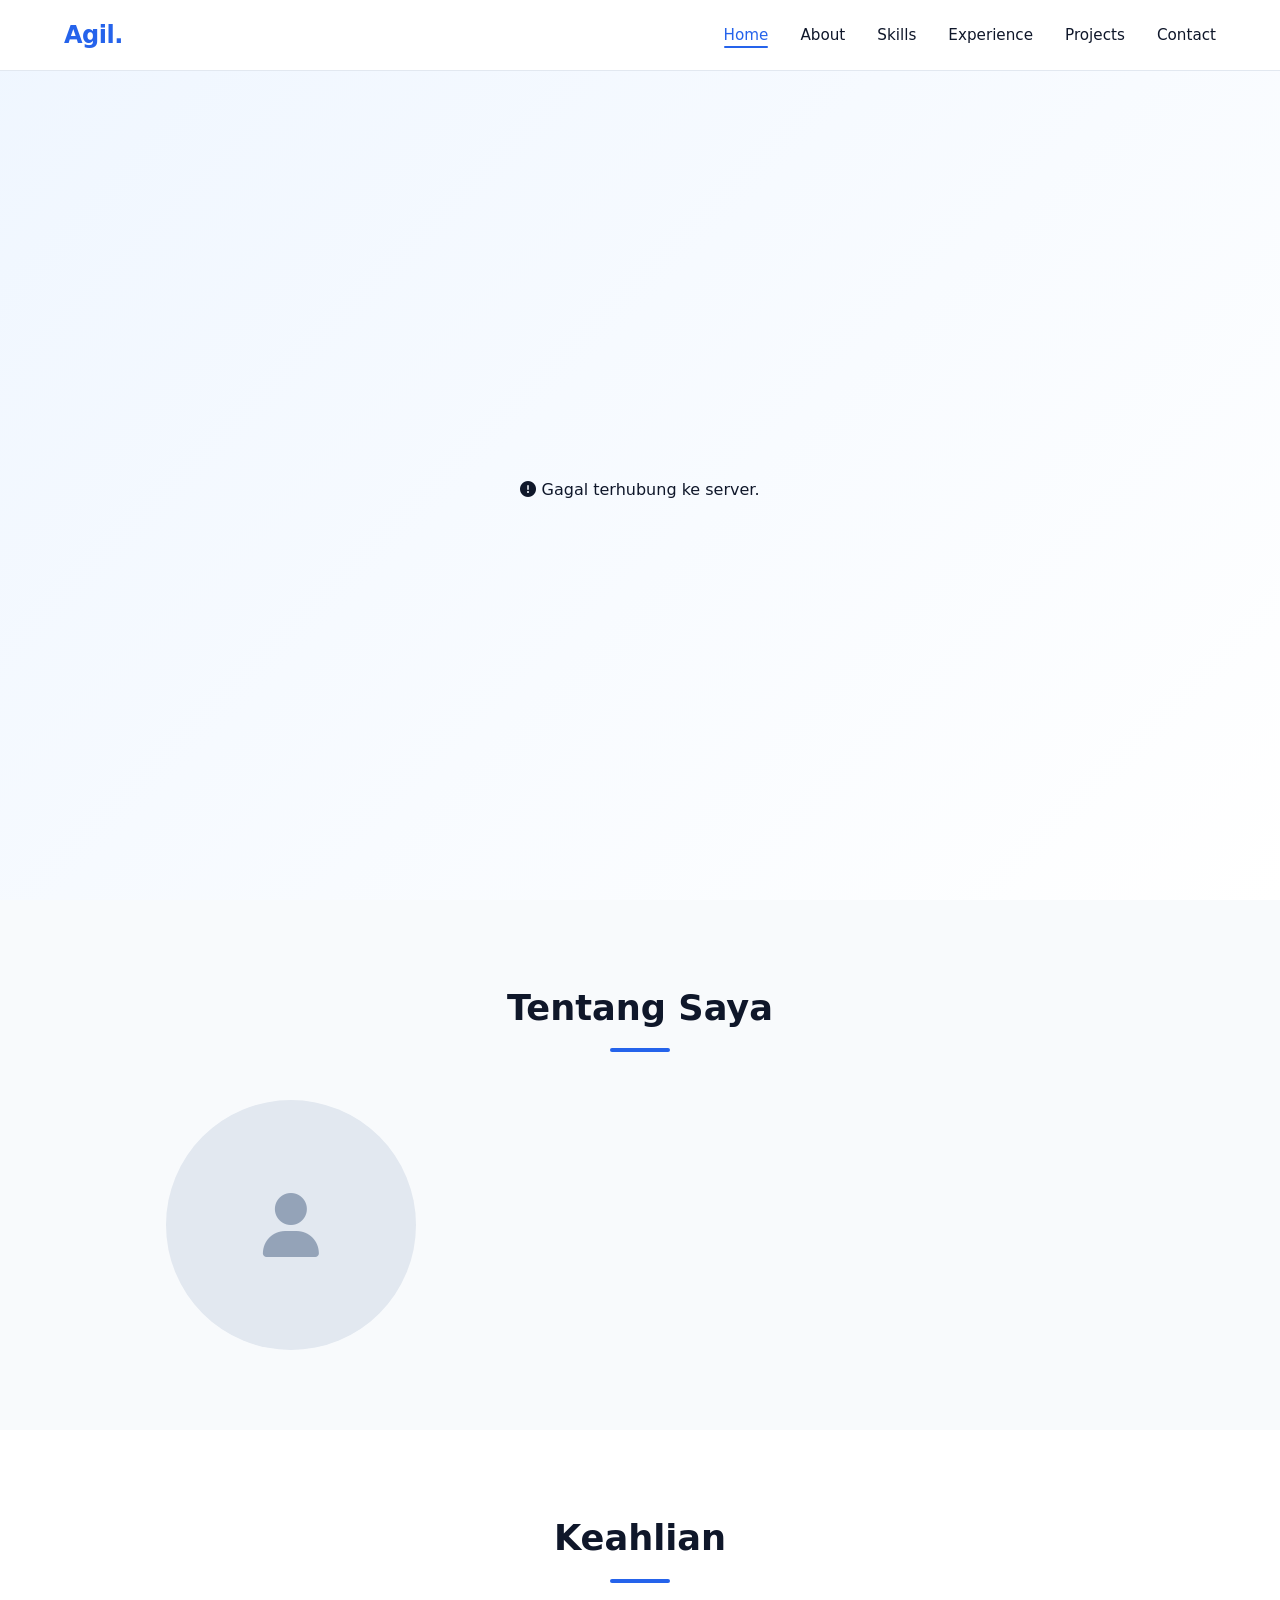
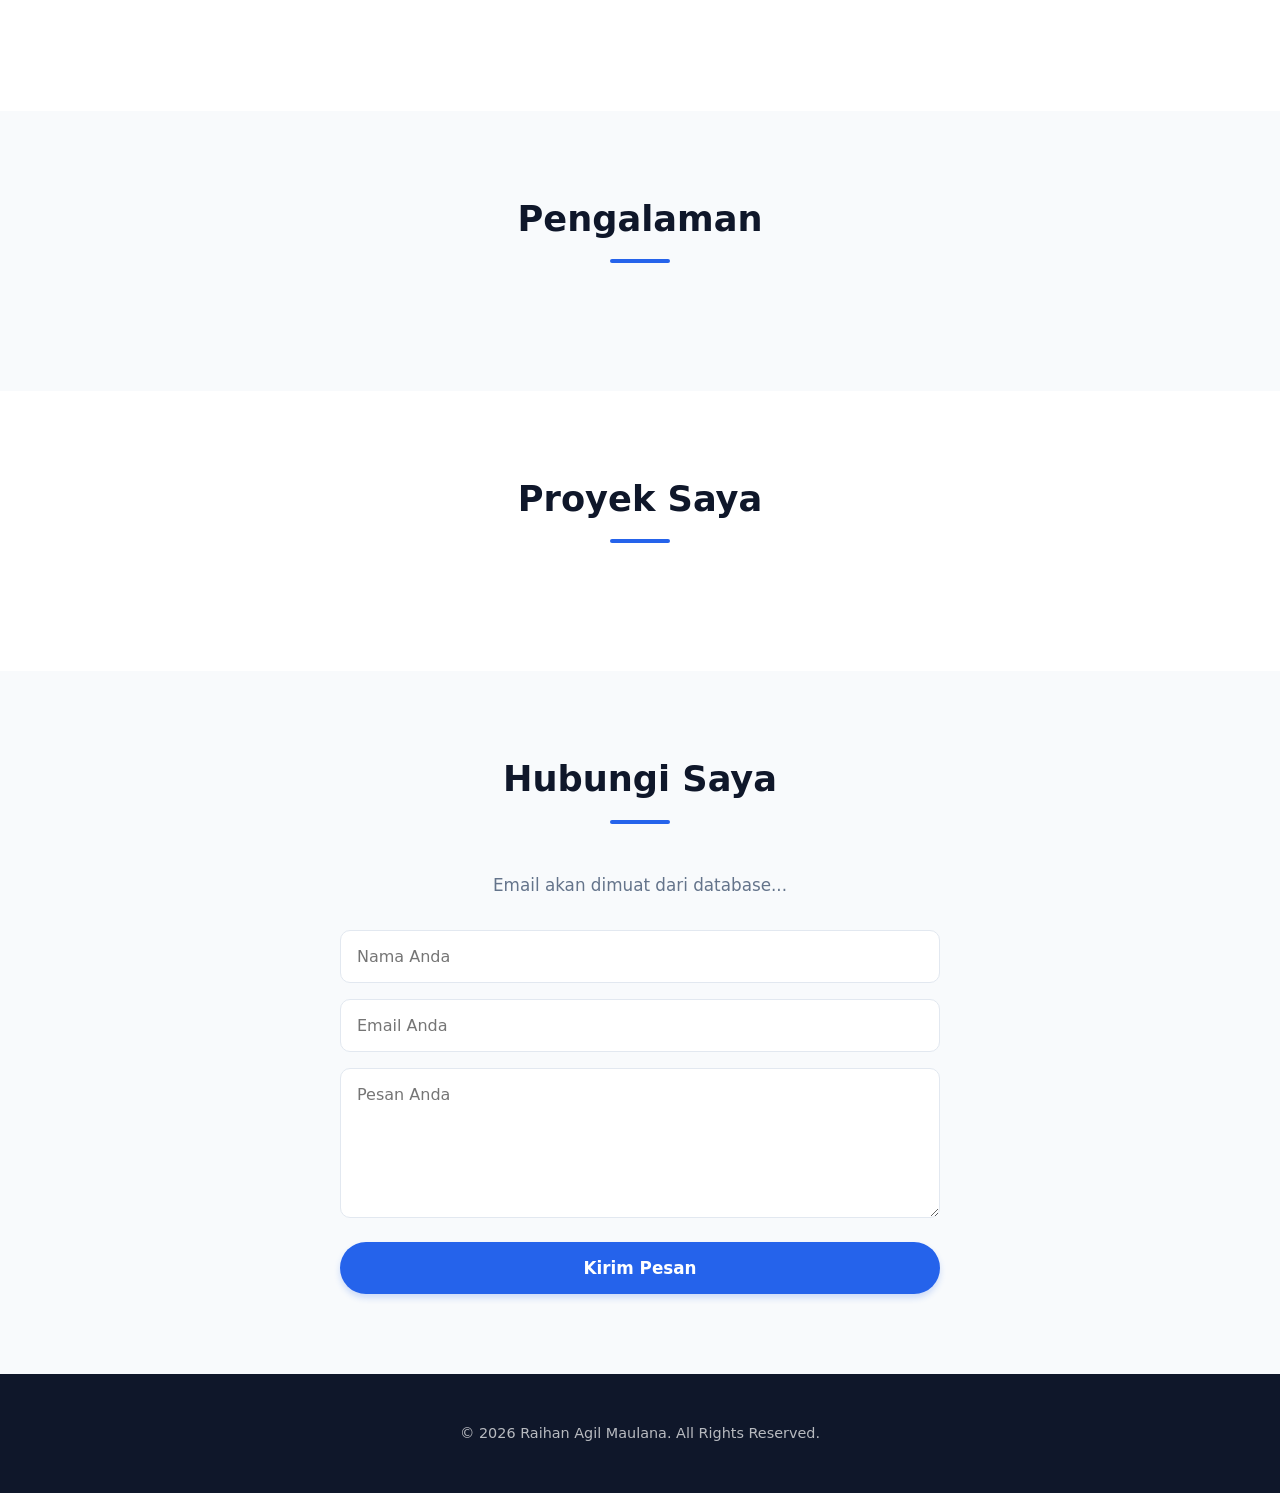
==== index.html @ 37c0d4f0 "first commit" ====
<!doctype html>
<html lang="id">
  <head>
    <meta charset="UTF-8" />
    <meta name="viewport" content="width=device-width, initial-scale=1.0" />
    <title>Portofolio - Raihan Agil Maulana</title>
    <link rel="stylesheet" href="https://cdnjs.cloudflare.com/ajax/libs/font-awesome/6.4.0/css/all.min.css" />
    <link rel="icon" href="favicon.ico" type="image/x-icon">
    <link rel="stylesheet" href="Frontend/utama/css/style.css" /> 
  </head>
  <body>
    <!-- Navbar -->
    <nav id="navbar">
      <a href="Frontend/admin/login.html" class="logo">Agil.</a>
      <ul id="navMenu">
        <li><a href="#home" class="nav-link active">Home</a></li>
        <li><a href="#about" class="nav-link">About</a></li>
        <li><a href="#skills" class="nav-link">Skills</a></li>
        <li><a href="#experience" class="nav-link">Experience</a></li>
        <li><a href="#projects" class="nav-link">Projects</a></li>
        <li><a href="#contact" class="nav-link">Contact</a></li>
      </ul>
      <button class="hamburger" id="hamburger"><i class="fas fa-bars"></i></button>
    </nav>

    <!-- Hero Section -->
    <section class="hero" id="home">
      <div class="hero-content" id="hero-content">
        <div class="loading-skeleton">Memuat profil...</div>
      </div>
    </section>

    <!-- About Section -->
    <section id="about">
      <h2 class="section-title">Tentang Saya</h2>
      <div class="about-content">
        <div class="about-img">
          <img id="profile-photo" src="" alt="Foto Profil" style="display:none; width:100%; border-radius:50%;" />
          <div class="placeholder-img" id="photo-placeholder"><i class="fas fa-user"></i></div>
        </div>
        <div class="about-text" id="about-text">
          <!-- Diisi oleh JS -->
        </div>
      </div>
    </section>

    <!-- Skills Section -->
    <section id="skills" class="bg-white">
      <h2 class="section-title">Keahlian</h2>
      <div class="skills-grid" id="skills-container">
        <!-- Diisi oleh JS -->
      </div>
    </section>

    <!-- Experience Section -->
    <section id="experience">
      <h2 class="section-title">Pengalaman</h2>
      <div class="timeline" id="experience-container">
        <!-- Diisi oleh JS -->
      </div>
    </section>

    <!-- Projects Section (STRUKTUR BARU UNTUK OVERLAY) -->
    <section id="projects" class="bg-white">
      <h2 class="section-title">Proyek Saya</h2>
      <div class="projects-grid" id="projects-container">
        <!-- Template Project Card akan di-render di sini oleh JS -->
      </div>
    </section>

    <!-- Contact Section -->
    <section id="contact">
      <h2 class="section-title">Hubungi Saya</h2>
      <div class="contact-container">
        <p id="contact-email-display">Email akan dimuat dari database...</p>
        <form class="contact-form" id="contactForm">
          <input type="text" id="contactName" placeholder="Nama Anda" required />
          <input type="email" id="contactEmail" placeholder="Email Anda" required />
          <textarea id="contactMessage" placeholder="Pesan Anda" required></textarea>
          <button type="submit" class="btn" id="sendBtn">Kirim Pesan</button>
        </form>
      </div>
    </section>

    <footer>
      <p>&copy; <span id="current-year"></span> Raihan Agil Maulana. All Rights Reserved.</p>
    </footer>

    <!-- Load API Config & Main Script -->
    <script src="Frontend/admin/js/api.js"></script>
    <script src="Frontend/utama/js/script.js"></script>
  </body>
</html>
---- Frontend/utama/css/style.css ----
/* =========================================
   1. RESET & VARIABEL GLOBAL
   ========================================= */
:root {
  --primary: #2563eb;
  --secondary: #1e40af;
  --bg-light: #f8fafc;
  --bg-white: #ffffff;
  --text-dark: #0f172a;
  --text-gray: #64748b;
  --border: #e2e8f0;
  --shadow-sm: 0 2px 4px rgba(0, 0, 0, 0.05);
  --shadow-md: 0 4px 6px -1px rgba(0, 0, 0, 0.1);
  --shadow-lg: 0 10px 15px -3px rgba(0, 0, 0, 0.1);
}

* {
  margin: 0;
  padding: 0;
  box-sizing: border-box;
  font-family: "Segoe UI", system-ui, -apple-system, sans-serif;
}

html {
  scroll-behavior: smooth;
  scroll-padding-top: 80px; /* Agar scroll tidak tertutup navbar */
}

body {
  background: var(--bg-light);
  color: var(--text-dark);
  line-height: 1.6;
  font-size: 16px;
  overflow-x: hidden;
}

/* =========================================
   2. NAVBAR
   ========================================= */
nav {
  position: fixed;
  top: 0;
  width: 100%;
  background: rgba(255, 255, 255, 0.95);
  backdrop-filter: blur(10px);
  z-index: 1000;
  padding: 1rem 5%;
  display: flex;
  justify-content: space-between;
  align-items: center;
  border-bottom: 1px solid var(--border);
  transition: all 0.3s ease;
}

nav.scrolled {
  box-shadow: var(--shadow-md);
  padding: 0.75rem 5%;
}

nav .logo {
  font-size: 1.5rem;
  font-weight: 800;
  color: var(--primary);
  text-decoration: none;
  letter-spacing: -0.5px;
}

nav ul {
  display: flex;
  list-style: none;
  gap: 2rem;
}

nav ul li a {
  text-decoration: none;
  color: var(--text-dark);
  font-weight: 500;
  font-size: 0.95rem;
  transition: color 0.3s;
  position: relative;
}

nav ul li a:hover,
nav ul li a.active {
  color: var(--primary);
}

nav ul li a.active::after {
  content: "";
  position: absolute;
  bottom: -4px;
  left: 0;
  width: 100%;
  height: 2px;
  background: var(--primary);
  border-radius: 2px;
}

.hamburger {
  display: none;
  background: none;
  border: none;
  font-size: 1.5rem;
  color: var(--text-dark);
  cursor: pointer;
}

/* =========================================
   3. HERO SECTION
   ========================================= */
.hero {
  min-height: 100vh;
  display: flex;
  align-items: center;
  justify-content: center;
  text-align: center;
  padding: 0 1.5rem;
  background: linear-gradient(135deg, #eff6ff 0%, #ffffff 100%);
  padding-top: 80px;
}

.hero-content h4 {
  color: var(--primary);
  font-weight: 600;
  margin-bottom: 0.5rem;
  font-size: 1.1rem;
  text-transform: uppercase;
  letter-spacing: 1px;
}

.hero-content h1 {
  font-size: 3rem;
  margin-bottom: 1rem;
  line-height: 1.2;
  color: var(--text-dark);
}

.hero-content p {
  max-width: 600px;
  margin: 0 auto 2rem;
  color: var(--text-gray);
  font-size: 1.1rem;
}

.btn {
  display: inline-block;
  padding: 0.8rem 2rem;
  background: var(--primary);
  color: white;
  text-decoration: none;
  border-radius: 50px;
  font-weight: 600;
  transition: all 0.3s ease;
  border: none;
  cursor: pointer;
  font-size: 1rem;
  box-shadow: 0 4px 6px rgba(37, 99, 235, 0.2);
}

.btn:hover {
  background: var(--secondary);
  transform: translateY(-2px);
  box-shadow: 0 6px 12px rgba(37, 99, 235, 0.3);
}

.loading-skeleton {
  color: var(--text-gray);
  font-style: italic;
}

/* =========================================
   4. SECTIONS UMUM
   ========================================= */
section {
  padding: 5rem 10%;
}

.bg-white {
  background: var(--bg-white);
}

.section-title {
  text-align: center;
  font-size: 2.2rem;
  margin-bottom: 3rem;
  color: var(--text-dark);
}

.section-title::after {
  content: "";
  display: block;
  width: 60px;
  height: 4px;
  background: var(--primary);
  margin: 0.75rem auto 0;
  border-radius: 4px;
}

/* =========================================
   5. ABOUT SECTION
   ========================================= */
.about-content {
  display: flex;
  gap: 3rem;
  align-items: center;
  flex-wrap: wrap;
}

.about-img {
  flex: 1;
  min-width: 250px;
  text-align: center;
}

.placeholder-img {
  width: 250px;
  height: 250px;
  background: var(--border);
  border-radius: 50%;
  display: inline-flex;
  align-items: center;
  justify-content: center;
  font-size: 4rem;
  color: #94a3b8;
  margin: 0 auto;
}

#profile-photo {
  width: 250px;
  height: 250px;
  object-fit: cover;
  border-radius: 50%;
  box-shadow: var(--shadow-lg);
  display: none; /* Diatur via JS */
}

.about-text {
  flex: 2;
  min-width: 300px;
}

.about-text h3 {
  font-size: 1.8rem;
  margin-bottom: 1rem;
  color: var(--primary);
}

.about-text p {
  color: var(--text-gray);
  margin-bottom: 1rem;
  font-size: 1.05rem;
}

/* =========================================
   6. SKILLS SECTION
   ========================================= */
.skills-grid {
  display: grid;
  grid-template-columns: repeat(auto-fit, minmax(140px, 1fr));
  gap: 1.5rem;
}

.skill-card {
  background: var(--bg-white);
  padding: 2rem 1.5rem;
  border-radius: 16px;
  text-align: center;
  box-shadow: var(--shadow-sm);
  transition: all 0.3s ease;
  border: 1px solid transparent;
}

.skill-card:hover {
  transform: translateY(-5px);
  box-shadow: var(--shadow-md);
  border-color: var(--primary);
}

.skill-card i {
  font-size: 2.5rem;
  color: var(--primary);
  margin-bottom: 1rem;
  display: block;
}

.skill-card h4 {
  font-size: 1rem;
  color: var(--text-dark);
}

/* =========================================
   7. TIMELINE (EXPERIENCE)
   ========================================= */
.timeline {
  position: relative;
  max-width: 800px;
  margin: 0 auto;
  padding-left: 2rem;
}

.timeline::before {
  content: "";
  position: absolute;
  left: 0;
  top: 0;
  width: 3px;
  height: 100%;
  background: var(--border);
  border-radius: 3px;
}

.timeline-item {
  position: relative;
  padding-bottom: 2.5rem;
  padding-left: 2rem;
}

.timeline-item:last-child {
  padding-bottom: 0;
}

.timeline-dot {
  position: absolute;
  left: -0.65rem;
  top: 0.5rem;
  width: 16px;
  height: 16px;
  border-radius: 50%;
  background: var(--primary);
  border: 3px solid var(--bg-light);
  box-shadow: 0 0 0 2px var(--primary);
}

.timeline-content {
  background: var(--bg-white);
  padding: 1.5rem;
  border-radius: 12px;
  box-shadow: var(--shadow-sm);
  transition: all 0.3s ease;
  border: 1px solid var(--border);
}

.timeline-content:hover {
  transform: translateX(5px);
  box-shadow: var(--shadow-md);
  border-color: var(--primary);
}

.timeline-date {
  display: inline-block;
  background: #eff6ff;
  color: var(--primary);
  padding: 0.3rem 0.8rem;
  border-radius: 20px;
  font-size: 0.8rem;
  font-weight: 600;
  margin-bottom: 0.5rem;
}

.timeline-content h3 {
  font-size: 1.2rem;
  margin-bottom: 0.3rem;
  color: var(--text-dark);
}

.timeline-content h4 {
  color: var(--text-gray);
  font-size: 0.95rem;
  font-weight: 500;
  margin-bottom: 0.8rem;
}

.timeline-content p {
  color: var(--text-gray);
  font-size: 0.95rem;
  line-height: 1.6;
}

/* =========================================
   8. PROJECTS SECTION (FIXED OVERLAY)
   ========================================= */
.projects-grid {
  display: grid;
  grid-template-columns: repeat(auto-fit, minmax(320px, 1fr));
  gap: 2rem;
}

.project-card {
  background: var(--bg-white);
  border-radius: 16px;
  overflow: hidden;
  box-shadow: var(--shadow-sm);
  transition: all 0.3s ease;
  display: flex;
  flex-direction: column;
  border: 1px solid var(--border);
}

.project-card:hover {
  transform: translateY(-5px);
  box-shadow: var(--shadow-lg);
  border-color: var(--primary);
}

.project-img-wrapper {
  position: relative;
  height: 220px;
  width: 100%;
  overflow: hidden;
}

.project-img {
  width: 100%;
  height: 100%;
  object-fit: cover;
  transition: transform 0.5s ease;
}

.project-card:hover .project-img {
  transform: scale(1.05);
}

/* Overlay Gradasi agar tulisan terbaca jelas */
.project-overlay {
  position: absolute;
  bottom: 0;
  left: 0;
  width: 100%;
  height: 70%;
  background: linear-gradient(to top, rgba(0,0,0,0.9) 0%, rgba(0,0,0,0.4) 50%, transparent 100%);
  display: flex;
  align-items: flex-end;
  padding: 1.5rem;
  pointer-events: none;
}

.project-title-overlay {
  color: white;
  font-size: 1.3rem;
  font-weight: 700;
  margin: 0;
  text-shadow: 0 2px 4px rgba(0,0,0,0.6);
  line-height: 1.3;
}

.project-info {
  padding: 1.5rem;
  flex-grow: 1;
  display: flex;
  flex-direction: column;
}

.project-info p {
  color: var(--text-gray);
  font-size: 0.95rem;
  margin-bottom: 1.25rem;
  line-height: 1.6;
  
  /* Memotong teks jika terlalu panjang (Clamp) */
  display: -webkit-box;
  line-clamp: 3;
  -webkit-line-clamp: 3;
  -webkit-box-orient: vertical;
  overflow: hidden;
}

.project-tags {
  display: flex;
  gap: 0.5rem;
  flex-wrap: wrap;
  margin-top: auto;
  margin-bottom: 1.25rem;
}

.project-tags span {
  background: #eff6ff;
  color: var(--primary);
  padding: 0.3rem 0.8rem;
  border-radius: 20px;
  font-size: 0.75rem;
  font-weight: 600;
}

.project-links a {
  text-decoration: none;
  color: var(--primary);
  font-weight: 600;
  font-size: 0.95rem;
  display: inline-flex;
  align-items: center;
  gap: 0.4rem;
  transition: gap 0.2s ease;
}

.project-links a:hover {
  gap: 0.7rem;
}

/* =========================================
   9. CONTACT SECTION
   ========================================= */
.contact-container {
  max-width: 600px;
  margin: 0 auto;
  text-align: center;
}

.contact-container > p {
  color: var(--text-gray);
  margin-bottom: 2rem;
  font-size: 1.05rem;
}

.contact-form input,
.contact-form textarea {
  width: 100%;
  padding: 1rem;
  margin-bottom: 1rem;
  border: 1px solid var(--border);
  border-radius: 10px;
  font-size: 1rem;
  outline: none;
  transition: all 0.3s ease;
  background: var(--bg-white);
}

.contact-form input:focus,
.contact-form textarea:focus {
  border-color: var(--primary);
  box-shadow: 0 0 0 3px rgba(37, 99, 235, 0.1);
}

.contact-form textarea {
  min-height: 150px;
  resize: vertical;
}

.contact-form button {
  width: 100%;
  padding: 1rem;
  font-size: 1.05rem;
}

/* =========================================
   10. FOOTER
   ========================================= */
footer {
  background: var(--text-dark);
  color: white;
  text-align: center;
  padding: 3rem 1.5rem;
}

footer .socials {
  margin-bottom: 1.5rem;
  display: flex;
  justify-content: center;
  gap: 1.5rem;
}

footer .socials a {
  color: white;
  font-size: 1.5rem;
  transition: all 0.3s ease;
  text-decoration: none;
  opacity: 0.8;
}

footer .socials a:hover {
  color: var(--primary);
  opacity: 1;
  transform: translateY(-3px);
}

footer p {
  font-size: 0.9rem;
  opacity: 0.7;
}

/* =========================================
   11. RESPONSIVE DESIGN
   ========================================= */

/* Tablet & Small Laptop */
@media (max-width: 1024px) {
  section {
    padding: 4rem 8%;
  }
  
  .hero-content h1 {
    font-size: 2.5rem;
  }
  
  .section-title {
    font-size: 2rem;
  }
  
  .projects-grid {
    grid-template-columns: repeat(auto-fit, minmax(280px, 1fr));
  }
}

/* Mobile Devices */
@media (max-width: 768px) {
  /* Navbar Mobile */
  nav ul {
    position: fixed;
    top: 70px;
    right: -100%;
    width: 70%;
    height: calc(100vh - 70px);
    background: white;
    flex-direction: column;
    padding: 2rem;
    box-shadow: -5px 0 15px rgba(0, 0, 0, 0.1);
    transition: right 0.3s ease;
    gap: 1.5rem;
    z-index: 999;
  }
  
  nav ul.active {
    right: 0;
  }
  
  .hamburger {
    display: block;
    z-index: 1001;
  }
  
  /* Layout Adjustments */
  section {
    padding: 3rem 5%;
  }
  
  .hero {
    min-height: 90vh;
    padding-top: 100px;
  }
  
  .hero-content h1 {
    font-size: 2rem;
  }
  
  .hero-content p {
    font-size: 1rem;
  }
  
  .section-title {
    font-size: 1.8rem;
    margin-bottom: 2rem;
  }
  
  /* About Section Mobile */
  .about-content {
    flex-direction: column;
    text-align: center;
    gap: 2rem;
  }
  
  .placeholder-img, #profile-photo {
    width: 200px;
    height: 200px;
  }
  
  /* Skills Mobile */
  .skills-grid {
    grid-template-columns: repeat(2, 1fr);
    gap: 1rem;
  }
  
  .skill-card {
    padding: 1.5rem 1rem;
  }
  
  /* Timeline Mobile */
  .timeline {
    padding-left: 1.5rem;
  }
  
  .timeline-dot {
    left: -0.55rem;
    width: 14px;
    height: 14px;
  }
  
  .timeline-item {
    padding-left: 1.5rem;
  }
  
  /* Projects Mobile */
  .projects-grid {
    grid-template-columns: 1fr;
    gap: 1.5rem;
  }
  
  .project-img-wrapper {
    height: 200px;
  }
  
  .project-title-overlay {
    font-size: 1.1rem;
  }
}

/* Very Small Mobile */
@media (max-width: 480px) {
  .hero-content h1 {
    font-size: 1.75rem;
  }
  
  .btn {
    padding: 0.7rem 1.5rem;
    font-size: 0.9rem;
  }
  
  .skills-grid {
    grid-template-columns: repeat(2, 1fr);
  }
  
  .skill-card i {
    font-size: 2rem;
  }
  
  .timeline-content h3 {
    font-size: 1.05rem;
  }
  
  .project-info {
    padding: 1.25rem;
  }
  
  footer .socials {
    gap: 1rem;
  }
  
  footer .socials a {
    font-size: 1.25rem;
  }
}
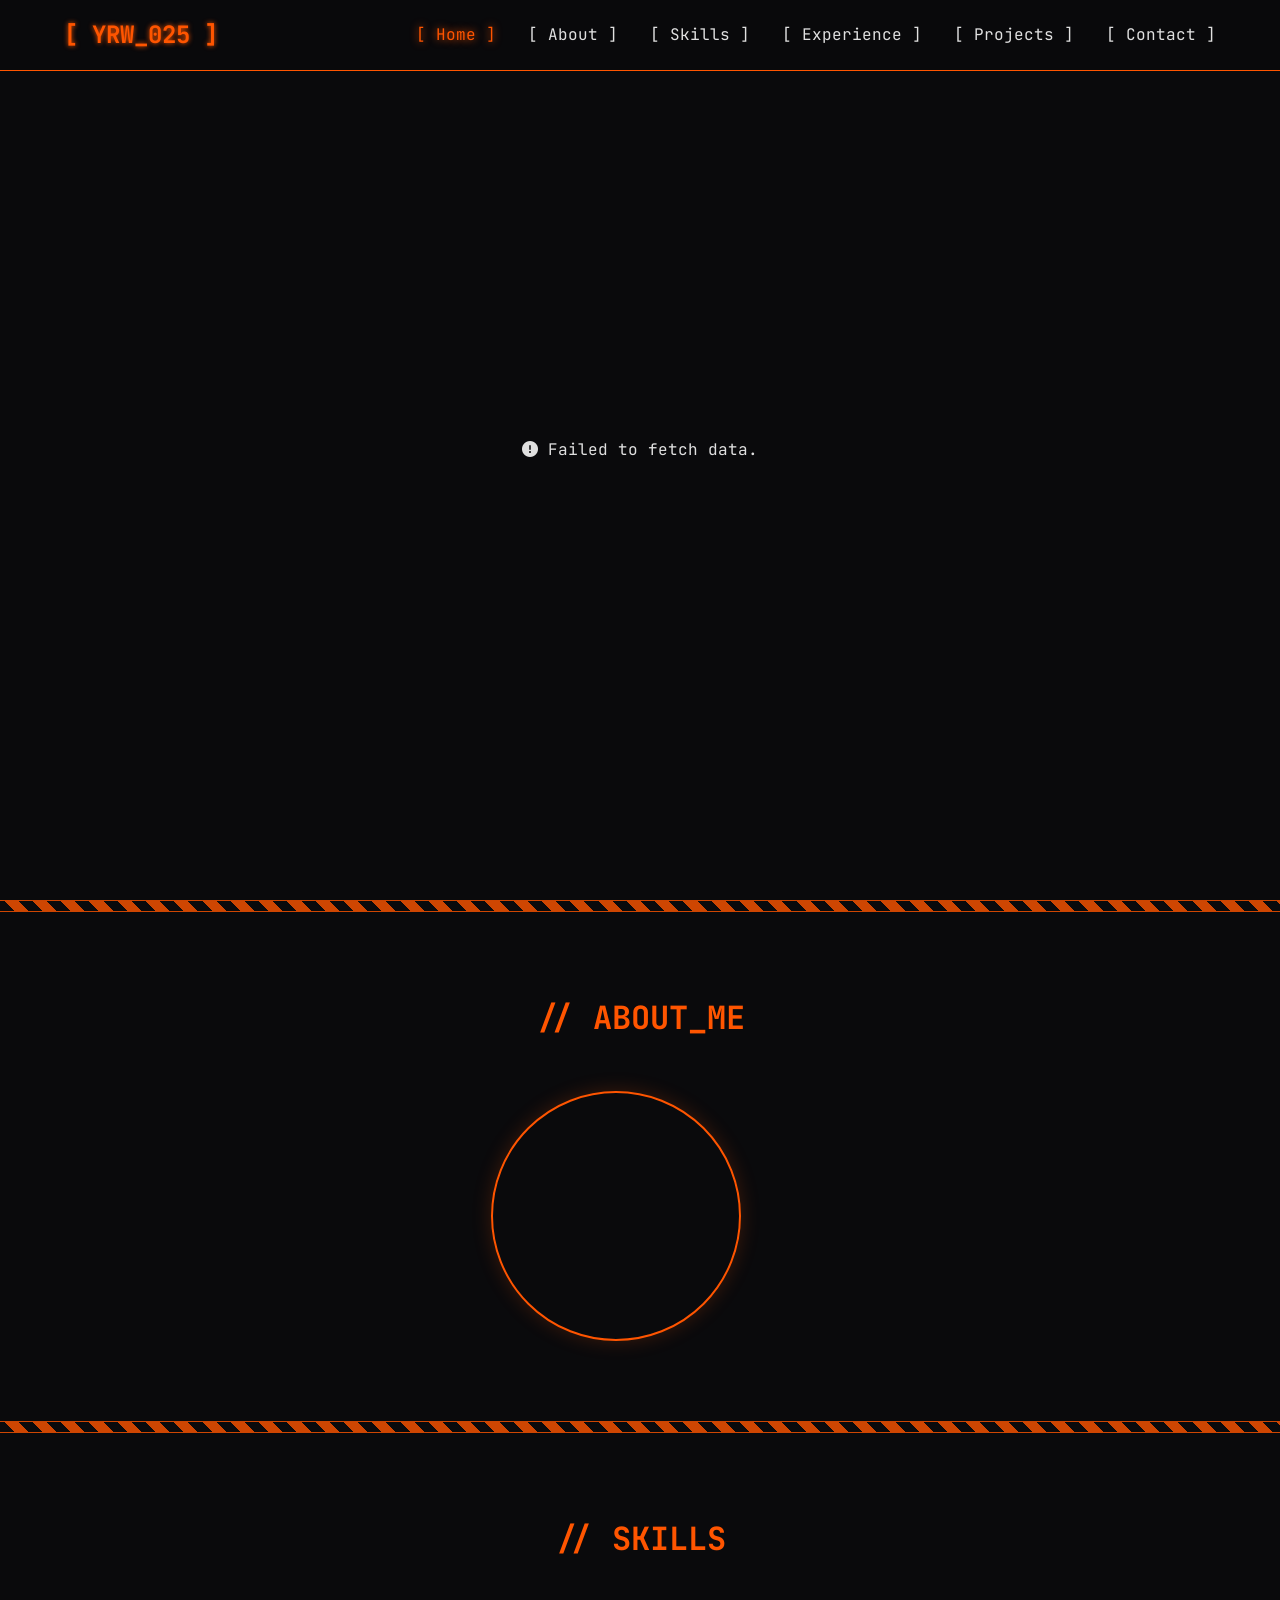
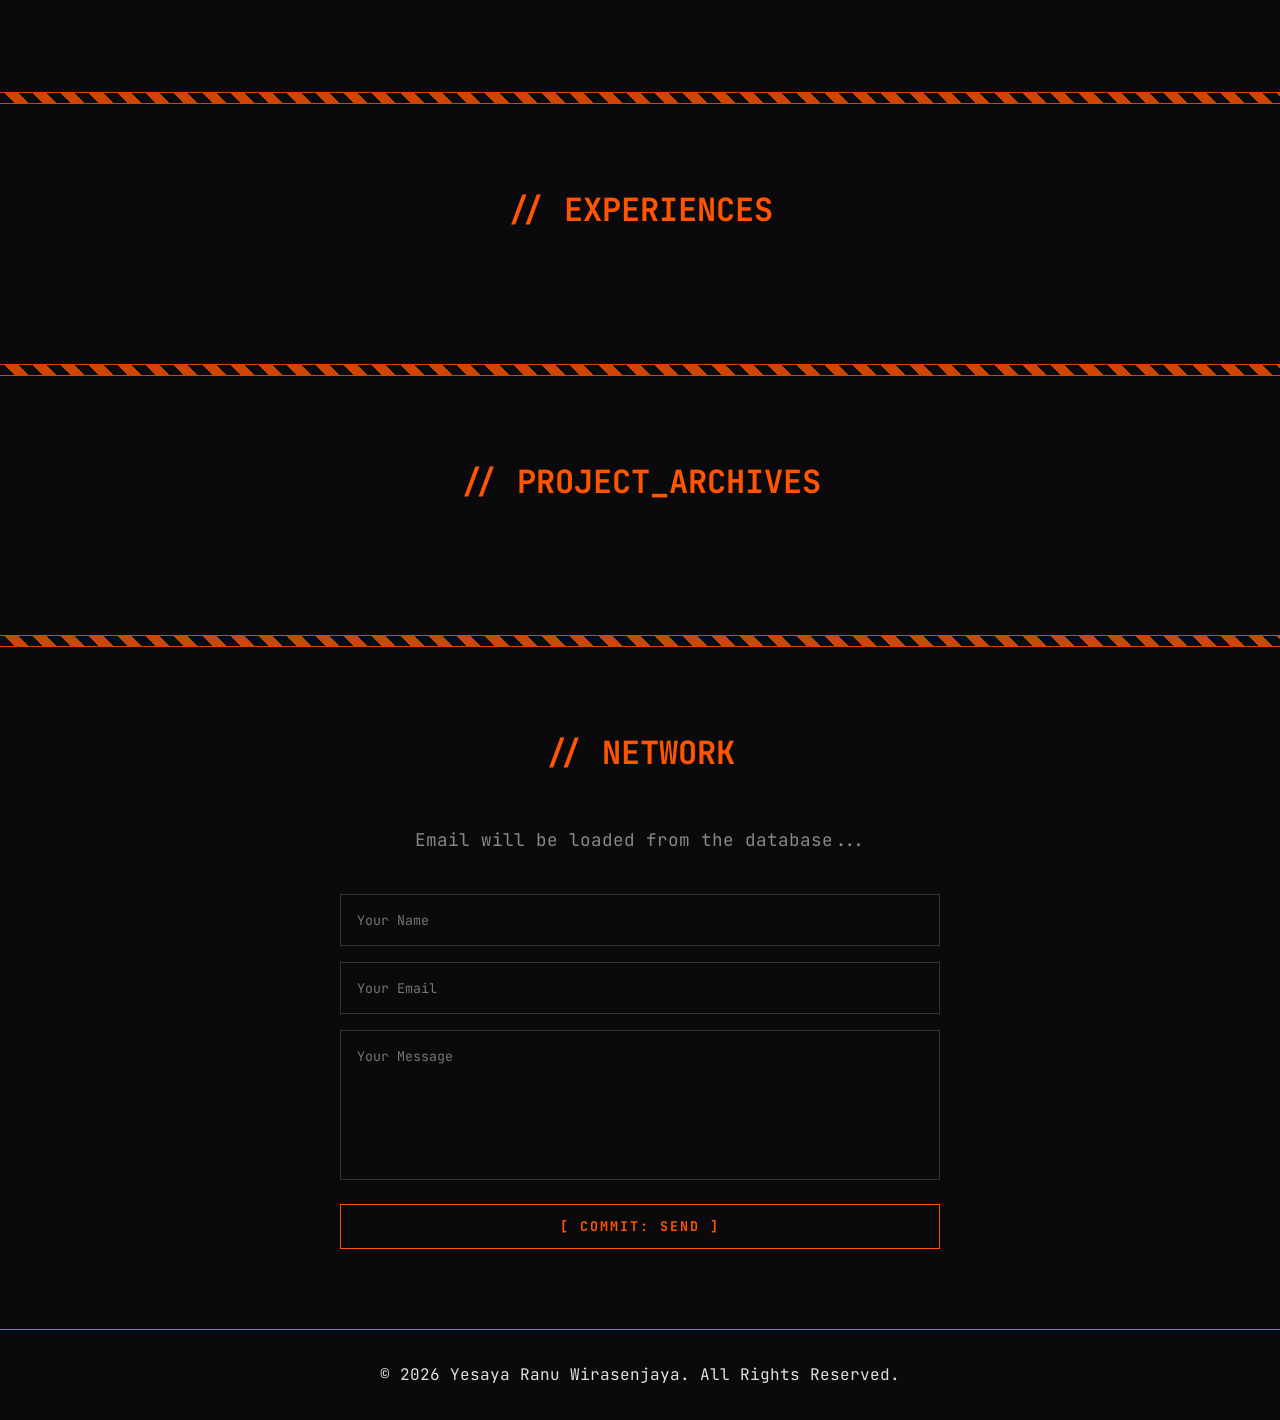
==== commit fe3aa060: "Almost done, awaiting deployment" ====
--- a/index.html
+++ b/index.html
@@ -3,7 +3,7 @@
   <head>
     <meta charset="UTF-8" />
     <meta name="viewport" content="width=device-width, initial-scale=1.0" />
-    <title>Portofolio - Raihan Agil Maulana</title>
+    <title>Portofolio - Yesaya Ranu Wirasenjaya</title>
     <link rel="stylesheet" href="https://cdnjs.cloudflare.com/ajax/libs/font-awesome/6.4.0/css/all.min.css" />
     <link rel="icon" href="favicon.ico" type="image/x-icon">
     <link rel="stylesheet" href="Frontend/utama/css/style.css" /> 
@@ -11,14 +11,14 @@
   <body>
     <!-- Navbar -->
     <nav id="navbar">
-      <a href="Frontend/admin/login.html" class="logo">Agil.</a>
+      <a href="Frontend/admin/login.html" class="logo">[ YRW_025 ]</a>
       <ul id="navMenu">
-        <li><a href="#home" class="nav-link active">Home</a></li>
-        <li><a href="#about" class="nav-link">About</a></li>
-        <li><a href="#skills" class="nav-link">Skills</a></li>
-        <li><a href="#experience" class="nav-link">Experience</a></li>
-        <li><a href="#projects" class="nav-link">Projects</a></li>
-        <li><a href="#contact" class="nav-link">Contact</a></li>
+        <li><a href="#home" class="nav-link active">[ Home ]</a></li>
+        <li><a href="#about" class="nav-link">[ About ]</a></li>
+        <li><a href="#skills" class="nav-link">[ Skills ]</a></li>
+        <li><a href="#experience" class="nav-link">[ Experience ]</a></li>
+        <li><a href="#projects" class="nav-link">[ Projects ]</a></li>
+        <li><a href="#contact" class="nav-link">[ Contact ]</a></li>
       </ul>
       <button class="hamburger" id="hamburger"><i class="fas fa-bars"></i></button>
     </nav>
@@ -26,13 +26,13 @@
     <!-- Hero Section -->
     <section class="hero" id="home">
       <div class="hero-content" id="hero-content">
-        <div class="loading-skeleton">Memuat profil...</div>
+        <div class="loading-skeleton">Loading profile...</div>
       </div>
     </section>
-
+  <div class="hazard-divider"></div>
     <!-- About Section -->
     <section id="about">
-      <h2 class="section-title">Tentang Saya</h2>
+      <h2 class="section-title">// ABOUT_ME</h2>
       <div class="about-content">
         <div class="about-img">
           <img id="profile-photo" src="" alt="Foto Profil" style="display:none; width:100%; border-radius:50%;" />
@@ -43,47 +43,58 @@
         </div>
       </div>
     </section>
-
+  <div class="hazard-divider"></div>
     <!-- Skills Section -->
     <section id="skills" class="bg-white">
-      <h2 class="section-title">Keahlian</h2>
+      <h2 class="section-title">// SKILLS</h2>
       <div class="skills-grid" id="skills-container">
         <!-- Diisi oleh JS -->
       </div>
     </section>
-
+  <div class="hazard-divider"></div>
     <!-- Experience Section -->
     <section id="experience">
-      <h2 class="section-title">Pengalaman</h2>
+      <h2 class="section-title">// EXPERIENCES</h2>
       <div class="timeline" id="experience-container">
         <!-- Diisi oleh JS -->
       </div>
     </section>
-
-    <!-- Projects Section (STRUKTUR BARU UNTUK OVERLAY) -->
+  <div class="hazard-divider"></div>
+    <!-- Projects Section -->
     <section id="projects" class="bg-white">
-      <h2 class="section-title">Proyek Saya</h2>
+      <h2 class="section-title">// PROJECT_ARCHIVES</h2>
       <div class="projects-grid" id="projects-container">
         <!-- Template Project Card akan di-render di sini oleh JS -->
       </div>
     </section>
-
+  <div class="hazard-divider"></div>
     <!-- Contact Section -->
     <section id="contact">
-      <h2 class="section-title">Hubungi Saya</h2>
+      <h2 class="section-title">// NETWORK</h2>
       <div class="contact-container">
-        <p id="contact-email-display">Email akan dimuat dari database...</p>
+        <p id="contact-email-display">Email will be loaded from the database...</p>
         <form class="contact-form" id="contactForm">
-          <input type="text" id="contactName" placeholder="Nama Anda" required />
-          <input type="email" id="contactEmail" placeholder="Email Anda" required />
-          <textarea id="contactMessage" placeholder="Pesan Anda" required></textarea>
-          <button type="submit" class="btn" id="sendBtn">Kirim Pesan</button>
+          <input type="text" id="contactName" placeholder="Your Name" required />
+          <input type="email" id="contactEmail" placeholder="Your Email" required />
+          <textarea id="contactMessage" placeholder="Your Message" required></textarea>
+          <button type="submit" class="btn" id="sendBtn">[ COMMIT: SEND ]</button>
         </form>
       </div>
     </section>
 
+    <!-- Global Alert Modal (Cyberpunk Style) -->
+    <div class="modal-alert" id="sysAlertModal">
+        <div class="alert-box">
+            <h3 id="sysAlertTitle">> _ SYSTEM MESSAGE</h3>
+            <p id="sysAlertMsg">Message sent successfully.</p>
+            <div class="alert-actions">
+                <button class="btn-neon" id="sysAlertOk">[ ACKNOWLEDGE ]</button>
+            </div>
+        </div>
+    </div>
+
     <footer>
-      <p>&copy; <span id="current-year"></span> Raihan Agil Maulana. All Rights Reserved.</p>
+      <p>&copy; <span id="current-year"></span> Yesaya Ranu Wirasenjaya. All Rights Reserved.</p>
     </footer>
 
     <!-- Load API Config & Main Script -->
--- a/Frontend/utama/css/style.css
+++ b/Frontend/utama/css/style.css
@@ -1,68 +1,73 @@
-/* =========================================
-   1. RESET & VARIABEL GLOBAL
+@import url('https://fonts.googleapis.com/css2?family=JetBrains+Mono:wght@400;700&display=swap');
+
+/* =========================================
+   1. RESET & VARIABEL GLOBAL (TEMA NEON)
    ========================================= */
 :root {
-  --primary: #2563eb;
-  --secondary: #1e40af;
-  --bg-light: #f8fafc;
-  --bg-white: #ffffff;
-  --text-dark: #0f172a;
-  --text-gray: #64748b;
-  --border: #e2e8f0;
-  --shadow-sm: 0 2px 4px rgba(0, 0, 0, 0.05);
-  --shadow-md: 0 4px 6px -1px rgba(0, 0, 0, 0.1);
-  --shadow-lg: 0 10px 15px -3px rgba(0, 0, 0, 0.1);
+  --bg-dark: #0A0A0C;
+  --neon-orange: #FF5500;
+  --text-main: #e0e0e0;
+  --text-muted: #888888;
+  --border-neon: 1px solid var(--neon-orange);
 }
 
 * {
   margin: 0;
   padding: 0;
   box-sizing: border-box;
-  font-family: "Segoe UI", system-ui, -apple-system, sans-serif;
+  font-family: 'JetBrains Mono', monospace;
 }
 
 html {
   scroll-behavior: smooth;
-  scroll-padding-top: 80px; /* Agar scroll tidak tertutup navbar */
+  scroll-padding-top: 80px;
 }
 
 body {
-  background: var(--bg-light);
-  color: var(--text-dark);
+  background-color: var(--bg-dark);
+  color: var(--text-main);
   line-height: 1.6;
   font-size: 16px;
   overflow-x: hidden;
 }
 
 /* =========================================
-   2. NAVBAR
+   2. TYPOGRAPHY & NEON GLOW
+   ========================================= */
+.neon-text {
+  color: var(--neon-orange);
+  text-shadow: 0 0 5px var(--neon-orange), 0 0 10px var(--neon-orange);
+}
+
+.cmd-prompt {
+  color: var(--text-muted);
+  font-size: 1.2rem;
+  margin-bottom: 0.5rem;
+  font-weight: 400;
+}
+
+/* =========================================
+   3. NAVBAR (Diperbaiki untuk Dark Mode)
    ========================================= */
 nav {
   position: fixed;
   top: 0;
   width: 100%;
-  background: rgba(255, 255, 255, 0.95);
-  backdrop-filter: blur(10px);
+  background: rgba(10, 10, 12, 0.95);
+  border-bottom: var(--border-neon);
   z-index: 1000;
   padding: 1rem 5%;
   display: flex;
   justify-content: space-between;
   align-items: center;
-  border-bottom: 1px solid var(--border);
-  transition: all 0.3s ease;
-}
-
-nav.scrolled {
-  box-shadow: var(--shadow-md);
-  padding: 0.75rem 5%;
 }
 
 nav .logo {
   font-size: 1.5rem;
-  font-weight: 800;
-  color: var(--primary);
+  font-weight: 700;
+  color: var(--neon-orange);
   text-decoration: none;
-  letter-spacing: -0.5px;
+  text-shadow: 0 0 5px var(--neon-orange);
 }
 
 nav ul {
@@ -73,667 +78,361 @@
 
 nav ul li a {
   text-decoration: none;
-  color: var(--text-dark);
-  font-weight: 500;
-  font-size: 0.95rem;
-  transition: color 0.3s;
-  position: relative;
+  color: var(--text-main);
+  font-weight: 400;
+  transition: all 0.3s;
 }
 
 nav ul li a:hover,
 nav ul li a.active {
-  color: var(--primary);
-}
-
-nav ul li a.active::after {
-  content: "";
-  position: absolute;
-  bottom: -4px;
-  left: 0;
-  width: 100%;
-  height: 2px;
-  background: var(--primary);
-  border-radius: 2px;
-}
-
-.hamburger {
-  display: none;
-  background: none;
-  border: none;
-  font-size: 1.5rem;
-  color: var(--text-dark);
-  cursor: pointer;
-}
-
-/* =========================================
-   3. HERO SECTION
+  color: var(--neon-orange);
+  text-shadow: 0 0 8px var(--neon-orange);
+}
+
+/* =========================================
+   4. HERO SECTION (TERMINAL STYLE)
    ========================================= */
 .hero {
   min-height: 100vh;
   display: flex;
   align-items: center;
   justify-content: center;
+  padding-top: 80px;
+}
+
+.terminal-box {
+  border: 1px solid #333;
+  padding: 3rem;
+  background: rgba(0, 0, 0, 0.8);
+  box-shadow: 0 0 15px rgba(255, 85, 0, 0.1);
+  border-left: 4px solid var(--neon-orange);
+}
+
+.terminal-box h1 {
+  font-size: 2.5rem;
+  color: var(--text-main);
+}
+
+.typewriter p {
+    color: var(--text-main);
+    overflow: hidden; 
+    border-right: 0.15em solid var(--neon-orange); 
+    white-space: nowrap; 
+    margin: 1rem 0 2rem 0;
+    letter-spacing: 0.1em;
+    display: inline-block; 
+    width: 0; 
+    
+    animation: typing 3.5s steps(40, end) forwards, blink-caret 1s step-end infinite;
+}
+
+@keyframes typing { 
+    from { width: 0; } 
+    to { width: 50.245ch; }
+}
+@keyframes blink-caret { from, to { border-color: transparent } 50% { border-color: var(--neon-orange); } }
+
+/* =========================================
+   5. TOMBOL
+   ========================================= */
+.btn, .btn-neon {
+  display: inline-block;
+  background: transparent;
+  color: var(--neon-orange);
+  border: var(--border-neon);
+  padding: 0.8rem 1.5rem;
+  text-decoration: none;
+  font-weight: bold;
+  letter-spacing: 2px;
+  cursor: pointer;
+  transition: all 0.2s ease-in-out;
+}
+
+.btn:hover, .btn-neon:hover {
+  background: var(--neon-orange);
+  color: var(--bg-dark);
+  box-shadow: 0 0 10px var(--neon-orange);
+  transform: translate(-2px, -2px);
+}
+
+/* =========================================
+   6. HAZARD TAPE DIVIDER
+   ========================================= */
+.hazard-divider {
+  height: 12px;
+  width: 100%;
+  background: repeating-linear-gradient(45deg, var(--bg-dark), var(--bg-dark) 10px, var(--neon-orange) 10px, var(--neon-orange) 20px);
+  border-top: var(--border-neon);
+  border-bottom: var(--border-neon);
+  opacity: 0.8;
+}
+
+/* =========================================
+   7. SECTIONS & LAYOUT UMUM
+   ========================================= */
+section { padding: 5rem 10%; }
+.bg-white { background: transparent; } /* Hapus latar putih */
+.section-title { text-align: center; font-size: 2rem; margin-bottom: 3rem; color: var(--neon-orange); }
+
+/* GRID SKILLS & PROJECTS */
+.skills-grid, .projects-grid {
+  display: grid;
+  grid-template-columns: repeat(auto-fit, minmax(250px, 1fr));
+  gap: 2rem;
+}
+
+.skill-card, .project-card {
+  border: var(--border-neon);
+  padding: 2rem;
   text-align: center;
-  padding: 0 1.5rem;
-  background: linear-gradient(135deg, #eff6ff 0%, #ffffff 100%);
-  padding-top: 80px;
-}
-
-.hero-content h4 {
-  color: var(--primary);
-  font-weight: 600;
-  margin-bottom: 0.5rem;
-  font-size: 1.1rem;
-  text-transform: uppercase;
-  letter-spacing: 1px;
-}
-
-.hero-content h1 {
-  font-size: 3rem;
-  margin-bottom: 1rem;
-  line-height: 1.2;
-  color: var(--text-dark);
-}
-
-.hero-content p {
-  max-width: 600px;
-  margin: 0 auto 2rem;
-  color: var(--text-gray);
-  font-size: 1.1rem;
-}
-
-.btn {
-  display: inline-block;
-  padding: 0.8rem 2rem;
-  background: var(--primary);
-  color: white;
-  text-decoration: none;
-  border-radius: 50px;
-  font-weight: 600;
-  transition: all 0.3s ease;
-  border: none;
-  cursor: pointer;
-  font-size: 1rem;
-  box-shadow: 0 4px 6px rgba(37, 99, 235, 0.2);
-}
-
-.btn:hover {
-  background: var(--secondary);
-  transform: translateY(-2px);
-  box-shadow: 0 6px 12px rgba(37, 99, 235, 0.3);
-}
-
-.loading-skeleton {
-  color: var(--text-gray);
-  font-style: italic;
-}
-
-/* =========================================
-   4. SECTIONS UMUM
-   ========================================= */
-section {
-  padding: 5rem 10%;
-}
-
-.bg-white {
-  background: var(--bg-white);
-}
-
-.section-title {
-  text-align: center;
-  font-size: 2.2rem;
-  margin-bottom: 3rem;
-  color: var(--text-dark);
-}
-
-.section-title::after {
-  content: "";
-  display: block;
-  width: 60px;
-  height: 4px;
-  background: var(--primary);
-  margin: 0.75rem auto 0;
-  border-radius: 4px;
-}
-
-/* =========================================
-   5. ABOUT SECTION
-   ========================================= */
+  background: rgba(0,0,0,0.5);
+  transition: 0.3s;
+}
+
+.skill-card:hover, .project-card:hover {
+  box-shadow: 0 0 15px rgba(255, 85, 0, 0.3);
+}
+
+.skill-card i { font-size: 2.5rem; color: var(--neon-orange); margin-bottom: 1rem; }
+
 .about-content {
-  display: flex;
-  gap: 3rem;
-  align-items: center;
-  flex-wrap: wrap;
+    display: flex;
+    flex-direction: column;
+    align-items: center;
+    gap: 3rem;
+}
+
+@media (min-width: 768px) {
+    .about-content {
+        flex-direction: row;
+        justify-content: center;
+        align-items: flex-start;
+    }
+}
+
+.about-text p {
+    margin-bottom: 1.5rem;
 }
 
 .about-img {
-  flex: 1;
-  min-width: 250px;
-  text-align: center;
-}
-
-.placeholder-img {
-  width: 250px;
-  height: 250px;
-  background: var(--border);
-  border-radius: 50%;
-  display: inline-flex;
-  align-items: center;
-  justify-content: center;
-  font-size: 4rem;
-  color: #94a3b8;
-  margin: 0 auto;
-}
-
-#profile-photo {
-  width: 250px;
-  height: 250px;
-  object-fit: cover;
-  border-radius: 50%;
-  box-shadow: var(--shadow-lg);
-  display: none; /* Diatur via JS */
+    flex-shrink: 0;
+    width: 250px;
+    height: 250px;
+    border: 2px solid var(--neon-orange);
+    border-radius: 50%;
+    overflow: hidden;
+    box-shadow: 0 0 20px rgba(255, 85, 0, 0.2);
+}
+
+.about-img img {
+    width: 100% !important; /* Menimpa inline style di HTML lu */
+    height: 100%;
+    object-fit: cover; /* Biar gambar gak gepeng */
 }
 
 .about-text {
-  flex: 2;
-  min-width: 300px;
-}
-
-.about-text h3 {
-  font-size: 1.8rem;
-  margin-bottom: 1rem;
-  color: var(--primary);
-}
-
-.about-text p {
-  color: var(--text-gray);
-  margin-bottom: 1rem;
-  font-size: 1.05rem;
-}
-
-/* =========================================
-   6. SKILLS SECTION
-   ========================================= */
-.skills-grid {
-  display: grid;
-  grid-template-columns: repeat(auto-fit, minmax(140px, 1fr));
-  gap: 1.5rem;
-}
-
-.skill-card {
-  background: var(--bg-white);
-  padding: 2rem 1.5rem;
-  border-radius: 16px;
-  text-align: center;
-  box-shadow: var(--shadow-sm);
-  transition: all 0.3s ease;
-  border: 1px solid transparent;
-}
-
-.skill-card:hover {
-  transform: translateY(-5px);
-  box-shadow: var(--shadow-md);
-  border-color: var(--primary);
-}
-
-.skill-card i {
-  font-size: 2.5rem;
-  color: var(--primary);
-  margin-bottom: 1rem;
-  display: block;
-}
-
-.skill-card h4 {
-  font-size: 1rem;
-  color: var(--text-dark);
-}
-
-/* =========================================
-   7. TIMELINE (EXPERIENCE)
-   ========================================= */
-.timeline {
-  position: relative;
-  max-width: 800px;
-  margin: 0 auto;
-  padding-left: 2rem;
-}
-
-.timeline::before {
-  content: "";
-  position: absolute;
-  left: 0;
-  top: 0;
-  width: 3px;
-  height: 100%;
-  background: var(--border);
-  border-radius: 3px;
-}
-
-.timeline-item {
-  position: relative;
-  padding-bottom: 2.5rem;
-  padding-left: 2rem;
-}
-
-.timeline-item:last-child {
-  padding-bottom: 0;
-}
-
-.timeline-dot {
-  position: absolute;
-  left: -0.65rem;
-  top: 0.5rem;
-  width: 16px;
-  height: 16px;
-  border-radius: 50%;
-  background: var(--primary);
-  border: 3px solid var(--bg-light);
-  box-shadow: 0 0 0 2px var(--primary);
-}
-
-.timeline-content {
-  background: var(--bg-white);
-  padding: 1.5rem;
-  border-radius: 12px;
-  box-shadow: var(--shadow-sm);
-  transition: all 0.3s ease;
-  border: 1px solid var(--border);
-}
-
-.timeline-content:hover {
-  transform: translateX(5px);
-  box-shadow: var(--shadow-md);
-  border-color: var(--primary);
-}
-
-.timeline-date {
-  display: inline-block;
-  background: #eff6ff;
-  color: var(--primary);
-  padding: 0.3rem 0.8rem;
-  border-radius: 20px;
-  font-size: 0.8rem;
-  font-weight: 600;
-  margin-bottom: 0.5rem;
-}
-
-.timeline-content h3 {
-  font-size: 1.2rem;
-  margin-bottom: 0.3rem;
-  color: var(--text-dark);
-}
-
-.timeline-content h4 {
-  color: var(--text-gray);
-  font-size: 0.95rem;
-  font-weight: 500;
-  margin-bottom: 0.8rem;
-}
-
-.timeline-content p {
-  color: var(--text-gray);
-  font-size: 0.95rem;
-  line-height: 1.6;
-}
-
-/* =========================================
-   8. PROJECTS SECTION (FIXED OVERLAY)
-   ========================================= */
-.projects-grid {
-  display: grid;
-  grid-template-columns: repeat(auto-fit, minmax(320px, 1fr));
-  gap: 2rem;
-}
-
+    max-width: 600px;
+}
+
+/* Tambahan di style.css untuk Project Cards */
 .project-card {
-  background: var(--bg-white);
-  border-radius: 16px;
-  overflow: hidden;
-  box-shadow: var(--shadow-sm);
-  transition: all 0.3s ease;
-  display: flex;
-  flex-direction: column;
-  border: 1px solid var(--border);
-}
-
-.project-card:hover {
-  transform: translateY(-5px);
-  box-shadow: var(--shadow-lg);
-  border-color: var(--primary);
+    padding: 0; /* Hapus padding bawaan biar gambar full */
+    overflow: hidden;
+    display: flex;
+    flex-direction: column;
+    border: 1px solid #333;
+    border-bottom: 3px solid var(--neon-orange);
 }
 
 .project-img-wrapper {
-  position: relative;
-  height: 220px;
-  width: 100%;
-  overflow: hidden;
+    position: relative;
+    width: 100%;
+    height: 200px;
+    overflow: hidden;
 }
 
 .project-img {
-  width: 100%;
-  height: 100%;
-  object-fit: cover;
-  transition: transform 0.5s ease;
+    width: 100%;
+    height: 100%;
+    object-fit: cover;
+    transition: transform 0.4s ease;
 }
 
 .project-card:hover .project-img {
-  transform: scale(1.05);
-}
-
-/* Overlay Gradasi agar tulisan terbaca jelas */
+    transform: scale(1.1); /* Efek zoom saat di-hover */
+}
+
 .project-overlay {
-  position: absolute;
-  bottom: 0;
-  left: 0;
-  width: 100%;
-  height: 70%;
-  background: linear-gradient(to top, rgba(0,0,0,0.9) 0%, rgba(0,0,0,0.4) 50%, transparent 100%);
-  display: flex;
-  align-items: flex-end;
-  padding: 1.5rem;
-  pointer-events: none;
+    position: absolute;
+    top: 0; left: 0; width: 100%; height: 100%;
+    background: rgba(10, 10, 12, 0.85);
+    display: flex;
+    align-items: center;
+    justify-content: center;
+    opacity: 0;
+    transition: opacity 0.3s ease;
+}
+
+.project-card:hover .project-overlay {
+    opacity: 1;
 }
 
 .project-title-overlay {
-  color: white;
-  font-size: 1.3rem;
-  font-weight: 700;
-  margin: 0;
-  text-shadow: 0 2px 4px rgba(0,0,0,0.6);
-  line-height: 1.3;
+    color: var(--neon-orange);
+    font-size: 1.2rem;
+    text-shadow: 0 0 5px var(--neon-orange);
+    transform: translateY(20px);
+    transition: transform 0.3s ease;
+}
+
+.project-card:hover .project-title-overlay {
+    transform: translateY(0);
 }
 
 .project-info {
-  padding: 1.5rem;
-  flex-grow: 1;
-  display: flex;
-  flex-direction: column;
-}
-
-.project-info p {
-  color: var(--text-gray);
-  font-size: 0.95rem;
-  margin-bottom: 1.25rem;
-  line-height: 1.6;
-  
-  /* Memotong teks jika terlalu panjang (Clamp) */
-  display: -webkit-box;
-  line-clamp: 3;
-  -webkit-line-clamp: 3;
-  -webkit-box-orient: vertical;
-  overflow: hidden;
-}
-
-.project-tags {
-  display: flex;
-  gap: 0.5rem;
-  flex-wrap: wrap;
-  margin-top: auto;
-  margin-bottom: 1.25rem;
-}
-
-.project-tags span {
-  background: #eff6ff;
-  color: var(--primary);
-  padding: 0.3rem 0.8rem;
-  border-radius: 20px;
-  font-size: 0.75rem;
-  font-weight: 600;
+    padding: 1.5rem;
+    text-align: left;
 }
 
 .project-links a {
-  text-decoration: none;
-  color: var(--primary);
-  font-weight: 600;
-  font-size: 0.95rem;
-  display: inline-flex;
-  align-items: center;
-  gap: 0.4rem;
-  transition: gap 0.2s ease;
+    display: inline-block;
+    margin-top: 10px;
+    color: var(--text-muted);
+    text-decoration: none;
+    transition: 0.2s;
 }
 
 .project-links a:hover {
-  gap: 0.7rem;
-}
-
-/* =========================================
-   9. CONTACT SECTION
-   ========================================= */
-.contact-container {
-  max-width: 600px;
-  margin: 0 auto;
-  text-align: center;
-}
-
-.contact-container > p {
-  color: var(--text-gray);
-  margin-bottom: 2rem;
-  font-size: 1.05rem;
-}
-
-.contact-form input,
-.contact-form textarea {
-  width: 100%;
-  padding: 1rem;
-  margin-bottom: 1rem;
-  border: 1px solid var(--border);
-  border-radius: 10px;
-  font-size: 1rem;
+    color: var(--neon-orange);
+}
+
+#contact-email-display {
+    margin-bottom: 2.5rem;
+    font-size: 1.1rem;
+    color: var(--text-muted);
+}
+
+/* =========================================
+   8. FORM KONTAK (Diperbaiki)
+   ========================================= */
+.contact-container { max-width: 600px; margin: 0 auto; text-align: center; }
+.contact-form input, .contact-form textarea {
+  width: 100%; padding: 1rem; margin-bottom: 1rem;
+  background: transparent;
+  border: 1px solid #333;
+  color: var(--text-main);
   outline: none;
-  transition: all 0.3s ease;
-  background: var(--bg-white);
-}
-
-.contact-form input:focus,
-.contact-form textarea:focus {
-  border-color: var(--primary);
-  box-shadow: 0 0 0 3px rgba(37, 99, 235, 0.1);
-}
-
-.contact-form textarea {
-  min-height: 150px;
-  resize: vertical;
-}
-
-.contact-form button {
-  width: 100%;
-  padding: 1rem;
-  font-size: 1.05rem;
-}
-
-/* =========================================
-   10. FOOTER
-   ========================================= */
-footer {
-  background: var(--text-dark);
-  color: white;
-  text-align: center;
-  padding: 3rem 1.5rem;
-}
-
-footer .socials {
-  margin-bottom: 1.5rem;
-  display: flex;
-  justify-content: center;
-  gap: 1.5rem;
-}
-
-footer .socials a {
-  color: white;
-  font-size: 1.5rem;
-  transition: all 0.3s ease;
-  text-decoration: none;
-  opacity: 0.8;
-}
-
-footer .socials a:hover {
-  color: var(--primary);
-  opacity: 1;
-  transform: translateY(-3px);
-}
-
-footer p {
-  font-size: 0.9rem;
-  opacity: 0.7;
-}
-
-/* =========================================
-   11. RESPONSIVE DESIGN
-   ========================================= */
-
-/* Tablet & Small Laptop */
-@media (max-width: 1024px) {
-  section {
-    padding: 4rem 8%;
-  }
-  
-  .hero-content h1 {
-    font-size: 2.5rem;
-  }
-  
-  .section-title {
-    font-size: 2rem;
-  }
-  
-  .projects-grid {
-    grid-template-columns: repeat(auto-fit, minmax(280px, 1fr));
-  }
-}
-
-/* Mobile Devices */
+}
+.contact-form input:focus, .contact-form textarea:focus { border-color: var(--neon-orange); }
+.contact-form textarea { min-height: 150px; resize: none; }
+.contact-form button { width: 100%; }
+
+/* =========================================
+   9. FOOTER
+   ========================================= */
+footer { text-align: center; padding: 2rem; border-top: var(--border-neon); }
+
+/* =========================================
+   10. HAMBURGER MENU (RESPONSIVE)
+   ========================================= */
+
+/* Sembunyikan hamburger menu secara default (Desktop) */
+.hamburger {
+    display: none;
+    background: transparent;
+    border: none;
+    color: var(--neon-orange);
+    font-size: 1.8rem;
+    cursor: pointer;
+    transition: 0.3s;
+}
+
+.hamburger:hover {
+    color: #cc4400;
+}
+
+/* Media query khusus untuk tampilan Mobile (layar di bawah 768px) */
 @media (max-width: 768px) {
-  /* Navbar Mobile */
-  nav ul {
-    position: fixed;
-    top: 70px;
-    right: -100%;
-    width: 70%;
-    height: calc(100vh - 70px);
-    background: white;
-    flex-direction: column;
-    padding: 2rem;
-    box-shadow: -5px 0 15px rgba(0, 0, 0, 0.1);
-    transition: right 0.3s ease;
-    gap: 1.5rem;
-    z-index: 999;
-  }
-  
-  nav ul.active {
-    right: 0;
-  }
-  
-  .hamburger {
-    display: block;
-    z-index: 1001;
-  }
-  
-  /* Layout Adjustments */
-  section {
-    padding: 3rem 5%;
-  }
-  
-  .hero {
-    min-height: 90vh;
-    padding-top: 100px;
-  }
-  
-  .hero-content h1 {
-    font-size: 2rem;
-  }
-  
-  .hero-content p {
-    font-size: 1rem;
-  }
-  
-  .section-title {
-    font-size: 1.8rem;
-    margin-bottom: 2rem;
-  }
-  
-  /* About Section Mobile */
-  .about-content {
-    flex-direction: column;
-    text-align: center;
-    gap: 2rem;
-  }
-  
-  .placeholder-img, #profile-photo {
-    width: 200px;
-    height: 200px;
-  }
-  
-  /* Skills Mobile */
-  .skills-grid {
-    grid-template-columns: repeat(2, 1fr);
-    gap: 1rem;
-  }
-  
-  .skill-card {
-    padding: 1.5rem 1rem;
-  }
-  
-  /* Timeline Mobile */
-  .timeline {
-    padding-left: 1.5rem;
-  }
-  
-  .timeline-dot {
-    left: -0.55rem;
-    width: 14px;
-    height: 14px;
-  }
-  
-  .timeline-item {
-    padding-left: 1.5rem;
-  }
-  
-  /* Projects Mobile */
-  .projects-grid {
-    grid-template-columns: 1fr;
-    gap: 1.5rem;
-  }
-  
-  .project-img-wrapper {
-    height: 200px;
-  }
-  
-  .project-title-overlay {
-    font-size: 1.1rem;
-  }
-}
-
-/* Very Small Mobile */
-@media (max-width: 480px) {
-  .hero-content h1 {
-    font-size: 1.75rem;
-  }
-  
-  .btn {
-    padding: 0.7rem 1.5rem;
-    font-size: 0.9rem;
-  }
-  
-  .skills-grid {
-    grid-template-columns: repeat(2, 1fr);
-  }
-  
-  .skill-card i {
-    font-size: 2rem;
-  }
-  
-  .timeline-content h3 {
-    font-size: 1.05rem;
-  }
-  
-  .project-info {
-    padding: 1.25rem;
-  }
-  
-  footer .socials {
-    gap: 1rem;
-  }
-  
-  footer .socials a {
-    font-size: 1.25rem;
-  }
+    .hamburger {
+        display: block; /* Munculkan hamburger menu di HP */
+    }
+
+    #navMenu {
+        display: none; /* Sembunyikan navigasi berjejer */
+        flex-direction: column;
+        position: absolute;
+        top: 70px;
+        right: 5%;
+        background: rgba(10, 10, 12, 0.95);
+        border: 1px solid var(--neon-orange);
+        padding: 1rem;
+        gap: 1rem;
+        border-radius: 5px;
+        box-shadow: 0 0 10px rgba(255, 85, 0, 0.2);
+    }
+
+    /* Class .active dipicu oleh event listener di script.js saat hamburger diklik */
+    #navMenu.active {
+        display: flex; 
+    }
+}
+
+/* =========================================
+   11. SCROLLBAR CYBERPUNK (WebKit)
+   ========================================= */
+::-webkit-scrollbar {
+    width: 10px;
+    height: 10px;
+}
+
+::-webkit-scrollbar-track {
+    background: var(--bg-dark);
+    border-left: 1px solid #333;
+}
+
+::-webkit-scrollbar-thumb {
+    background: var(--neon-orange);
+    border-radius: 0; /* Kotak kaku ala terminal */
+}
+
+::-webkit-scrollbar-thumb:hover {
+    background: #cc4400;
+}
+
+/* =========================================
+   12. MODAL ALERT
+   ========================================= */
+.modal-alert { 
+    display: none; 
+    position: fixed; 
+    top: 0; 
+    left: 0; 
+    width: 100%; 
+    height: 100%; 
+    background: rgba(0,0,0,0.85); 
+    justify-content: center; 
+    align-items: center; 
+    z-index: 3000; 
+}
+.modal-alert.active { display: flex; }
+.alert-box { 
+    background: var(--bg-dark); 
+    padding: 30px; 
+    border: 1px solid #333; 
+    border-left: 4px solid var(--neon-orange); 
+    width: 100%; 
+    max-width: 450px; 
+    box-shadow: 0 0 20px rgba(255, 85, 0, 0.15); 
+    text-align: center; 
+}
+.alert-box h3 { 
+    color: var(--neon-orange); 
+    margin-bottom: 15px; 
+    text-shadow: 0 0 5px var(--neon-orange); 
+    font-size: 1.3rem; 
+}
+.alert-box p { 
+    color: var(--text-main); 
+    margin-bottom: 25px; 
+    line-height: 1.5; 
 }
